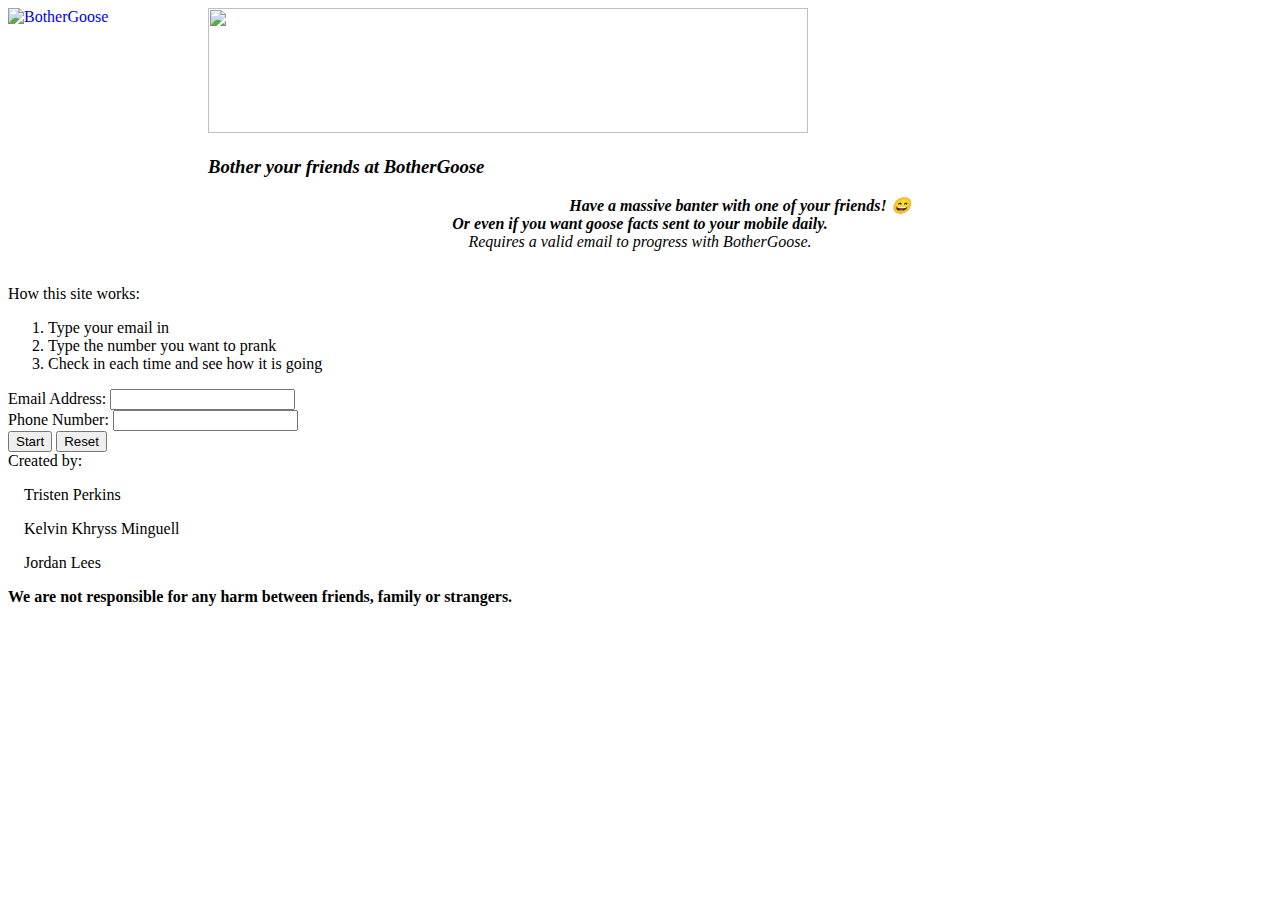
==== index.html @ 582afb0e "Added static files and index.html" ====
<!DOCTYPE html>
<html>
	<head>
		<meta charset="UTF-8">
		<title>Bother Goose: Bother your friends with Goose</title>
		<link rel="stylesheet" href="css/format.css">
		<!--JavaScript Post Service-->
		<!--Should send out the email and number information to the url-->
		<script>
			
		</script>
	</head>
	<body>
		
		<!--Main Page Header-->
		<header>
			<a href="index.html"><img src="graphics/BotherGoose2.png" alt="BotherGoose" align="left" height="200" width="200" float="left"></a>
			<img src="graphics/BotherGooseTitle.png" height="125" width="600">
			<h3 style="font-style:italic;">Bother your friends at BotherGoose</h3>
		</header>
		
		<!--Information Section-->
		<nav>
			<p style="text-align: center; font-style: italic;">
				<strong>
					Have a massive banter with one of your friends! &#x1F604;
					<br>
					Or even if you want goose facts sent to your mobile daily.
				</strong>
				<br>
				Requires a valid email to progress with BotherGoose.
			</p>
			<br>
			How this site works:
			<ol>
				<li>Type your email in</li>
				<li>Type the number you want to prank</li>
				<li>Check in each time and see how it is going</li>
			</ol>
		</nav>
		
		<!--Form Location-->
			<form action="/" method="POST">
				<!--Pranker Infomation-->
				<label style="">Email Address:</label>
				<input type="email" id="email" required>
				<br>
				
				<!--Prankee Information-->
				<label>Phone Number:</label>
				<input type=tel id="phoneNumber" required>
				<br>
				
				<input type="submit" value="Start"> <input type="reset">
			</form>
		
		<!--Disclaimer-->
		<footer>
			Created by:
			<br>
			<p>&nbsp;&nbsp;&nbsp;&nbsp;Tristen Perkins
			<p>&nbsp;&nbsp;&nbsp;&nbsp;Kelvin Khryss Minguell
			<p>&nbsp;&nbsp;&nbsp;&nbsp;Jordan Lees
			<br>
			<p>
				<strong>
					We are not responsible for any harm between friends, family or strangers.
				</strong>
			</p>
		</footer>
	</body>
</html>
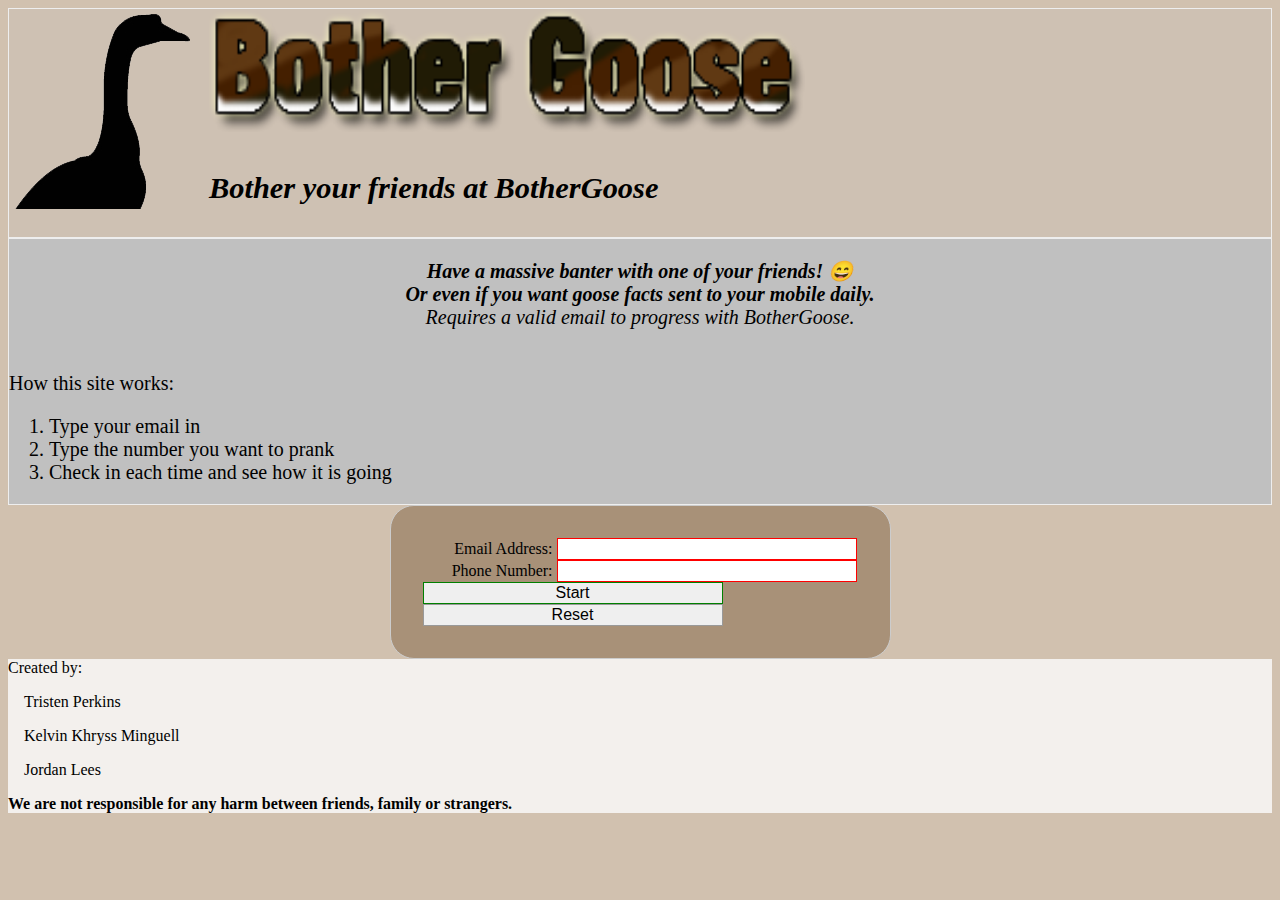
==== commit 13179e2e: "HTML File Path Changed" ====
--- a/index.html
+++ b/index.html
@@ -3,7 +3,7 @@
 	<head>
 		<meta charset="UTF-8">
 		<title>Bother Goose: Bother your friends with Goose</title>
-		<link rel="stylesheet" href="css/format.css">
+		<link rel="stylesheet" href="static/css/format.css">
 		<!--JavaScript Post Service-->
 		<!--Should send out the email and number information to the url-->
 		<script>
@@ -14,8 +14,8 @@
 		
 		<!--Main Page Header-->
 		<header>
-			<a href="index.html"><img src="graphics/BotherGoose2.png" alt="BotherGoose" align="left" height="200" width="200" float="left"></a>
-			<img src="graphics/BotherGooseTitle.png" height="125" width="600">
+			<a href="index.html"><img src="static/graphics/BotherGoose2.png" alt="BotherGoose" align="left" height="200" width="200" float="left"></a>
+			<img src="static/graphics/BotherGooseTitle.png" height="125" width="600">
 			<h3 style="font-style:italic;">Bother your friends at BotherGoose</h3>
 		</header>
 		
--- a/static/css/format.css
+++ b/static/css/format.css
@@ -0,0 +1,83 @@
+/**Main Body Information**/
+body {
+	background-color: #d1c1af;
+}
+/**Header Information**/
+header {
+	background-color: #cec1b3;
+	text-align: left;
+	font-size: 26px;
+	border: 0.1px solid #EEE;
+}
+
+/*Navigation Information*/
+nav {
+	border: 0.1px solid #EEE;
+	background-color: #c0c0c0;
+	font-size: 20px;
+}
+
+/**Form Information**/
+
+form {
+    /* Just to center the form on the page */
+    margin: 0 auto;
+    width: 435px;
+    background-color: #a89178;
+    /* To see the outline of the form */
+    padding: 2em;
+    border: 1.5px solid #CCC;
+    border-radius: 1.5em;
+}
+
+label {
+    /* To make sure that all labels have the same size and are properly aligned */
+    display: inline-block;
+    width: 130px;
+    text-align: right;
+}
+
+input, textarea {
+    /* To make sure that all text fields have the same font settings
+       By default, textareas have a monospace font */
+    font: 1em sans-serif;
+
+    /* To give the same size to all text field */
+    width: 300px;
+    -moz-box-sizing: border-box;
+    box-sizing: border-box;
+
+    /* To harmonize the look & feel of text field border */
+    border: 1px solid #999;
+}
+
+input:focus, textarea:focus {
+    /* To give a little highlight on active elements */
+    border-color: #000;
+}
+
+textarea {
+    /* To properly align multiline text fields with their labels */
+    vertical-align: top;
+
+    /* To give enough room to type some text */
+    height: 5em;
+
+    /* To allow users to resize any textarea vertically
+       It does not work on all browsers */
+    resize: vertical;
+}
+
+input:invalid {
+  border: 1px solid red;
+}
+
+input:valid {
+  border: 1px solid green;
+}
+
+
+footer{
+	background-color: #f3f0ed;
+	padding: 3
+}